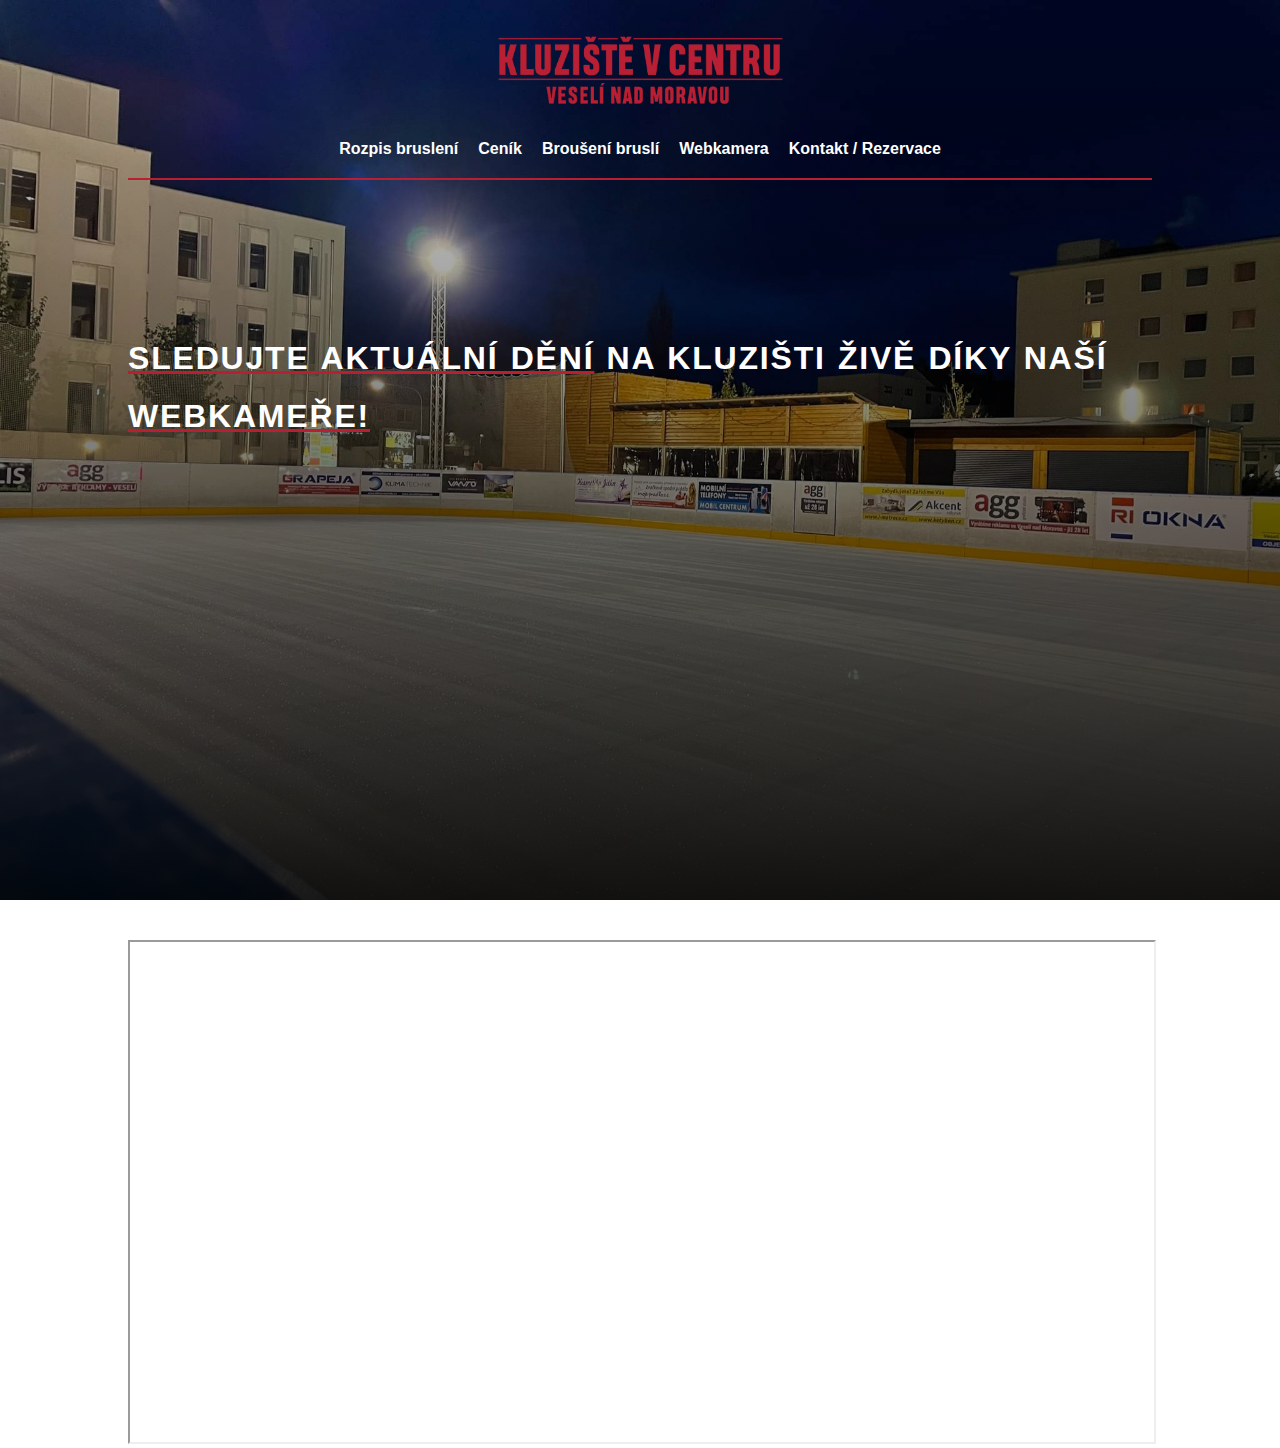
==== webkamera.html @ 54c42600 "přidání webkamera webu" ====
<!DOCTYPE html>
<html lang="en">
<head>
    <meta charset="UTF-8">
    <meta name="viewport" content="width=device-width, initial-scale=1.0">
    <link rel="icon" href="img/iceskates2.png">
    <link rel="stylesheet" href="styly.css">
    <title>Webkamera / Kluziště v Centru / Veselí nad Moravou</title>
</head>
<body>
    <header> 
        <div class="heading-photo row">
            <a href="index.html"><img src="img/kluzistevcentru-removebg-preview.png" alt=""></a>
        </div>
        <div class="nav-bar row">
            <ul class="nav-bar-lists">
                <li class="nav-bar-list"><a href="#">Rozpis bruslení</a>
                </li>
                <li class="nav-bar-list"><a href="index.html">Ceník</a></li>
                <li class="nav-bar-list"><a href="index.html">Broušení bruslí</a></li>
                <li class="nav-bar-list"><a href="webkamera.html">Webkamera</a></li>
               <li class="nav-bar-list"><a href="index.html">Kontakt / Rezervace</a></li>
           </ul>
        </div>
        <div class="hr-red-heading row"><hr></div>
        <h1 id="main-heading" class="row"><span class="bold-letters">Sledujte aktuální dění</span> na kluzišti živě díky naší <span class="bold-letters">webkameře!</span></h1>
    </header>
    <div class="pricing-empty-space"></div>
    <main>
        <div class="webkamera row">
            <iframe id="blockrandom" name="iframe" src="https://g0.ipcamlive.com/player/player.php?alias=65645d56307e4" width="100%" height="500" scrolling="auto" frameborder="1" title="Web Kamera" class="wrapper"></iframe>
        </div>
    </main>
</body>
</html>
---- styly.css ----
body, html {
    padding: 0;
    margin: 0;
    box-sizing: border-box;
    scroll-behavior: smooth;
    font-family: "Open Sans", sans-serif;
}

.row {
    width: 80%;
    margin: 0 auto;
}

/* HEADER */
header {
    height: 100vh;
    background: linear-gradient(rgba(0, 0, 0, 0.1), rgba(0, 0, 0, 0.9)), url(img/kluziste-plocha.jpg);
    background-size: cover;
    background-attachment: fixed;
}

.heading-photo {
    display: flex;
    justify-content: center;
    height: 140px;
    align-items: center;
}

.heading-photo img {
    width: 285px;
}

.nav-bar-lists {
    display: flex;
    padding: 0;
    justify-content: center;
    list-style: none;
    gap: 20px;
    width: 100%;
    margin: 0 0 20px 0;
}

.nav-bar-list a:visited,
.nav-bar-list a:link {
    cursor: pointer;
    text-decoration: none;
    color: #fff;
    font-family: "Open Sans", sans-serif;
    font-size: 16px;
    font-weight: bold;
    padding-bottom: 0px;
    border-bottom: 2px solid transparent;
    transition: all 0.3s;
    
}
.nav-bar-list a:hover,
.nav-bar-list a:active {
    text-decoration: none;
    color: #b91f33;
    font-family: "Open Sans", sans-serif;
    font-size: 16px;
    font-weight: bold;
    border-bottom: 2px solid #b91f33;
    padding-bottom: 10px;
    transition: all 0.3s;
}

#main-heading {
    color: #fff;
    text-transform: uppercase;
    position: relative;
    top: 150px;
    letter-spacing: 1.8px;
    word-spacing: 1.5px;
    line-height: 1.8;
}
.hr-red-heading hr {
    margin: 0;
    background-color: #b91f33;
    height: 2px;
    border: none;
}

.hr-red hr {
    margin: 0;
    background-color: #b91f33;
    height: 2px;
    border: none;
}

.hr-white hr {
    margin: 10px 0 0 0;
    background-color: #fff;
    height: 2px;
    border: none;
}

.heading-title h2 {
    text-align: center;
    margin: 0;
    color: white;
    font-family: "Open Sans", sans-serif;
    font-weight: 400;
    text-transform: uppercase;
    font-size: 32px;
}
.heading-title-black h2 {
    text-align: center;
    margin: 0;
    color: black;
    font-family: "Open Sans", sans-serif;
    font-weight: 400;
    text-transform: uppercase;
    font-size: 32px;
}
.bold-letters {
    text-decoration: underline;
    text-decoration-color: #b91f33;
}

.partners {
    
}

.partners-photos {
    display: flex;
    flex-wrap: wrap;
    justify-content: center;
}

.partners-photos img {
    margin: 17px;
    height: 60px;
    border-bottom: 2px transparent #b91f33;
}
.partners-photos img:hover {
    border-bottom: 2px solid #b91f33;
    padding-bottom: 10px;
    margin-bottom: 7px;
    transition: all 0.3s;
    cursor: pointer;
}


/* MAIN */
.pricing-empty-space {
    height: 40px;
}

.price-and-sharpContact-box {
    display: flex;
}

.price-box {
    width: 50%;
    padding: 20px;
    border: 2px solid #b91f33;
    border-top-left-radius: 20px;
    border-bottom-left-radius: 20px;
    color: black;
    background: white;
    transition: background-color 0.5s;
}
.price-box:hover {
    background: #b91f33;
    transition: background-color 0.5s;
}
.price-box:hover .public-h3, .price-box:hover .heading-title-black-h2, .price-box:hover .list-public-skating, .price-box:hover .list-hockey  {
    color: #fff;
    transition: color 0.5s;
}
.price-box:hover .hr-red hr {
    background-color: white;
    transition: background-color 0.5s;
}
.price-box .list-public-skating, .price-box .list-hockey {
    line-height: 1.8;
}
.public-h3 {
    text-align: center;
}



.sharpContact-box {
    display: flex;
    flex-direction: column;
    width: 50%;
    
}

.sharp-box, .contact-box {
    padding: 20px;
    height: 50%;
}
.sharp-box {
    border-top: 2px solid #b91f33;
    border-right: 2px solid #b91f33;
    border-top-right-radius: 20px;
}
.sharp-box:hover  {
    background-color: #b91f33;
    transition: background-color 0.5s;
}
.sharp-box:hover .list-opening-time, .sharp-box:hover .sharp-box-paragraph, .sharp-box:hover .heading-title-black-h2 {
    color: #fff;
    transition: color 0.5s;
}
.sharp-box:hover .hr-red hr {
    background-color: #fff;
    transition:  background-color 0.5s;
}


.contact-box {
    border-bottom: 2px solid #b91f33;
    border-right: 2px solid #b91f33;
    border-bottom-right-radius: 20px;
}
.contact-box:hover {
    background-color: #b91f33;
    transition: background-color 0.5s;
}

.contact-box:hover .heading-title-black-h2, .contact-box:hover .list-contact {
    color: #fff;
    transition: color 0.5s;
}

.contact-box:hover .hr-red hr {
    background-color: #fff;
    transition:  background-color 0.5s;
}


.contact-box .list-contact, .sharp-box .list-opening-time, .sharp-box p {
    line-height: 1.8;
}

.webkamera .hr-red {
    margin-top: 30px;
    margin-bottom: 20px;
}
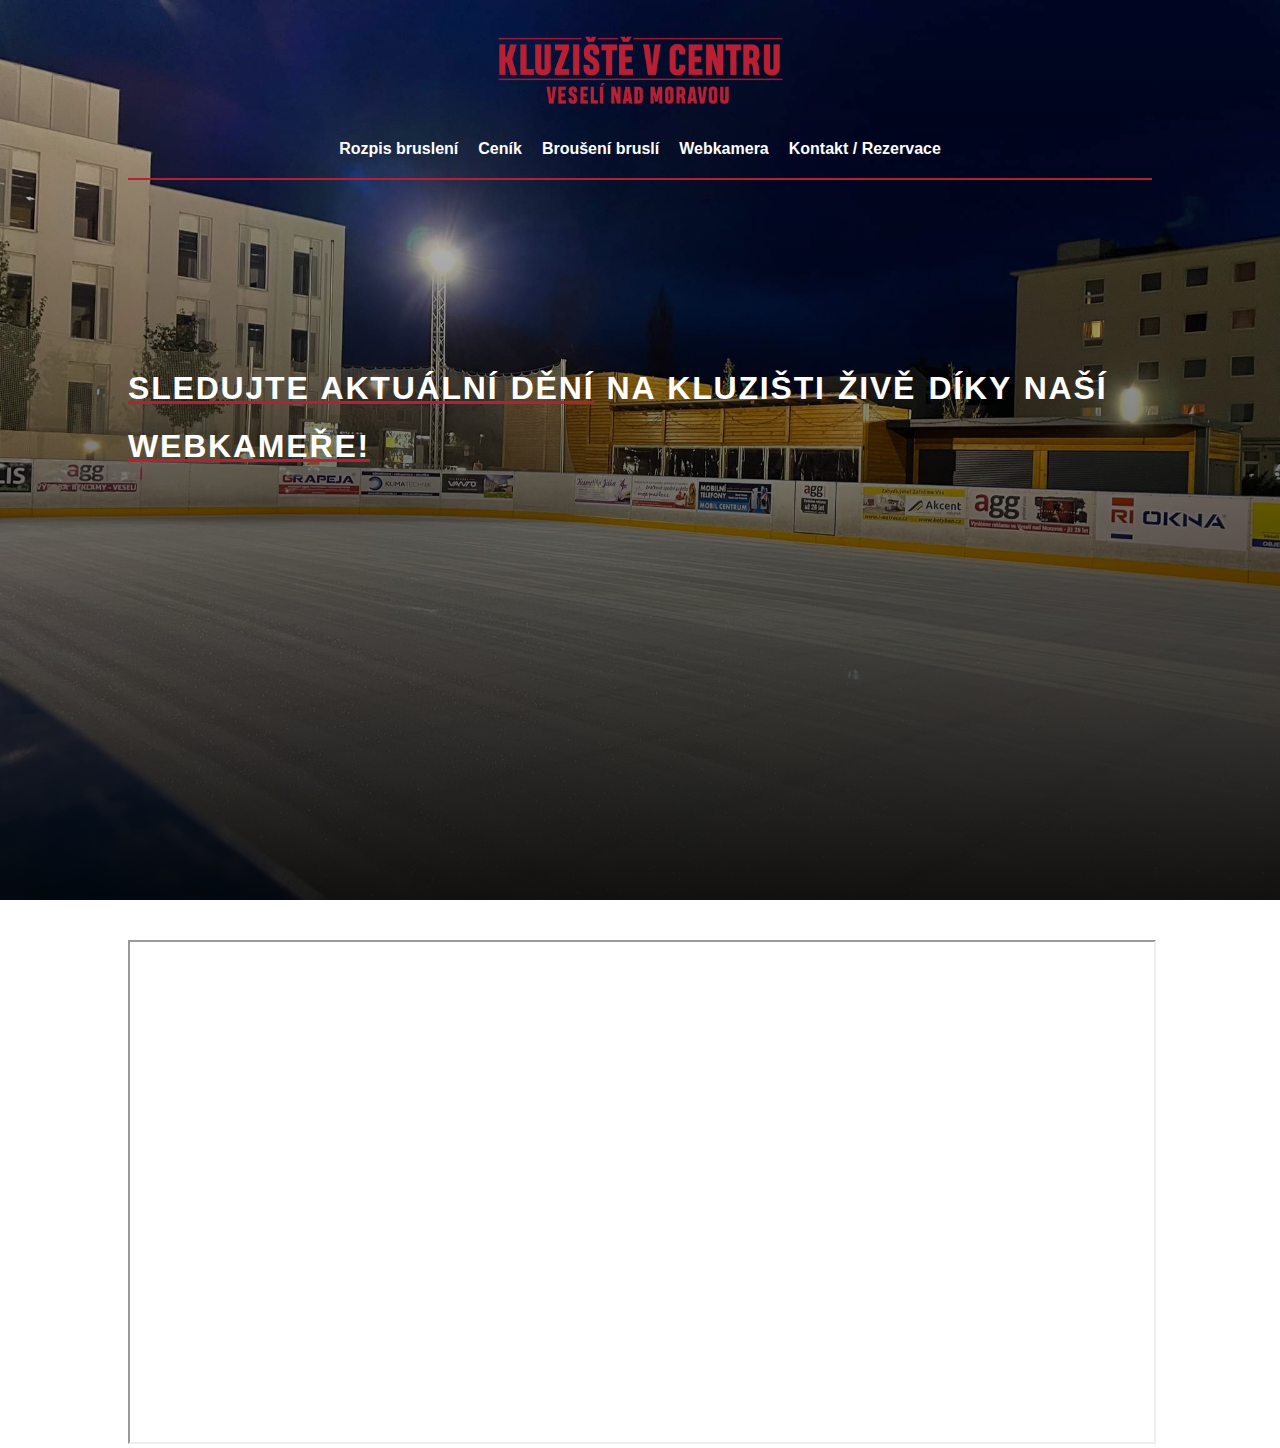
==== commit e2838c4a: "navBar pro webkameru" ====
--- a/webkamera.html
+++ b/webkamera.html
@@ -5,12 +5,26 @@
     <meta name="viewport" content="width=device-width, initial-scale=1.0">
     <link rel="icon" href="img/iceskates2.png">
     <link rel="stylesheet" href="styly.css">
+    <link rel="stylesheet" href="queries.css">
     <title>Webkamera / Kluziště v Centru / Veselí nad Moravou</title>
 </head>
 <body>
-    <header> 
+    <header>
+        <div class="full-background-small-version">
+            <a href="index.html"><img id="title-small-main-logo" src="img/male-logo-kluziste.png" alt=""></a>
+            <ul class="menu-all-list-small-version">
+                <li class="menu-one-list-small-version"><a href="Rozpis bruslení.pdf" target="_blank">Rozpis bruslení</a>
+                </li>
+                <li class="menu-one-list-small-version"><a href="index.html#pricing">Ceník</a></li>
+                <li class="menu-one-list-small-version"><a href="index.html#pricing">Broušení bruslí</a></li>
+                <li class="menu-one-list-small-version"><a href="index.htmlwebkamera.html">Webkamera</a></li>
+                <li class="menu-one-list-small-version"><a href="index.html#pricing">Kontakt / Rezervace</a></li>
+            </ul>
+            <img id="hamburger-small-version" src="img/hamburger-menu-white.png" alt="">
+        </div>
+
         <div class="heading-photo row">
-            <a href="index.html"><img src="img/kluzistevcentru-removebg-preview.png" alt=""></a>
+            <a href="index.html"><img id="heading-photo-big-version" src="img/kluzistevcentru-removebg-preview.png" alt=""></a>
         </div>
         <div class="nav-bar row">
             <ul class="nav-bar-lists">
@@ -31,5 +45,6 @@
             <iframe id="blockrandom" name="iframe" src="https://g0.ipcamlive.com/player/player.php?alias=65645d56307e4" width="100%" height="500" scrolling="auto" frameborder="1" title="Web Kamera" class="wrapper"></iframe>
         </div>
     </main>
+    <script src="script.js"></script>
 </body>
 </html>--- a/styly.css
+++ b/styly.css
@@ -26,9 +26,10 @@
     align-items: center;
 }
 
-.heading-photo img {
+#heading-photo-big-version {
     width: 285px;
 }
+
 
 .nav-bar-lists {
     display: flex;
@@ -69,7 +70,7 @@
     color: #fff;
     text-transform: uppercase;
     position: relative;
-    top: 150px;
+    top: 20%;
     letter-spacing: 1.8px;
     word-spacing: 1.5px;
     line-height: 1.8;
@@ -240,4 +241,17 @@
 .webkamera .hr-red {
     margin-top: 30px;
     margin-bottom: 20px;
-}+}
+
+
+/*
+    SMALL VERSION
+*/
+/* PŘI VELKÉ VERZI SKRYTÍ MALÉHO LOGO, MENY A HAMBURGER ICON */
+#title-small-main-logo, .menu-all-list-small-version, #hamburger-small-version {
+    display: none;
+}
+
+
+
+
--- a/queries.css
+++ b/queries.css
@@ -0,0 +1,120 @@
+@media only screen and (max-width: 960px) {
+    .price-and-sharpContact-box {
+        display: flex;
+        height: 535px;
+        flex-wrap: wrap;
+        justify-content: center;
+        gap: 10px;
+    }
+
+    .price-box, .sharpContact-box {
+        width: 100%;
+    }
+
+    .sharpContact-box {
+        gap: 10px;
+    }
+    .price-box {
+        border-top-right-radius: 20px;
+        border-bottom-right-radius: 20px;
+    }
+    .sharp-box {
+        border-left: 2px solid #b91f33;
+        border-bottom: 2px solid #b91f33;
+        border-bottom-right-radius: 20px;
+        border-top-left-radius: 20px;
+        border-bottom-left-radius: 20px;
+    }
+
+    #hr-red-sharp-contact {
+        display: none;
+    }
+    .contact-box {
+        border-left: 2px solid #b91f33;
+        border-top-right-radius: 20px;
+        border-top: 2px solid #b91f33;
+        border-top-left-radius: 20px;
+        border-bottom-left-radius: 20px;
+    }
+}
+
+
+
+@media only screen and (max-width: 770px) {
+    /* PŘI MALÉ VERZI ZMIZENÍ VELKÉHO NADPISU, MENU A ČÁRY A CELÉHO POZADÍ */
+    #heading-photo-big-version, .nav-bar-lists, .hr-red-heading, .heading-photo {
+        display: none;
+    }
+
+    .full-background-small-version {
+        height: 80px;
+        background-color: black;
+        position: relative;
+        transition: all 0.5s;
+    }
+
+
+    #title-small-main-logo,  #hamburger-small-version {
+        display: block;
+    }
+
+    .menu-all-list-small-version {
+        margin: 0;
+        padding: 0;
+        position: absolute;
+        top: 80px;
+        left: 50px;
+        line-height: 1.5;
+        transition: all 0.5s;
+        max-height: 0;
+    }
+
+    .menu-one-list-small-version {
+        list-style: none;
+    }
+
+    .menu-one-list-small-version a {
+        color: #fff;
+        text-decoration: none;
+        font-family: "Open Sans", sans-serif;
+        font-size: 16px;
+        font-weight: bold;
+        transition: all 0.3s;
+    }
+
+    .menu-one-list-small-version a:hover {
+        color: #b91f33;
+        transition: all 0.3s;
+    }
+
+    #title-small-main-logo {
+        position: absolute;
+        top: 25px;
+        left: 50px;
+    }
+
+    #hamburger-small-version {
+        position: absolute;
+        top: 5px;
+        right: 50px;
+        transition: transform 0.3s ease-in-out;
+        cursor: pointer;
+    }
+
+    #hamburger-small-version:hover {
+        cursor: pointer;
+        transform: scaleX(1.1);
+    }
+
+    /* SCRIPT */
+    .biggerBackground {
+        height: 220px;
+        transition: all 0.5s;
+    }
+
+    .displayOn {
+        display: block;
+        transition: all 0.5s;
+    }
+
+}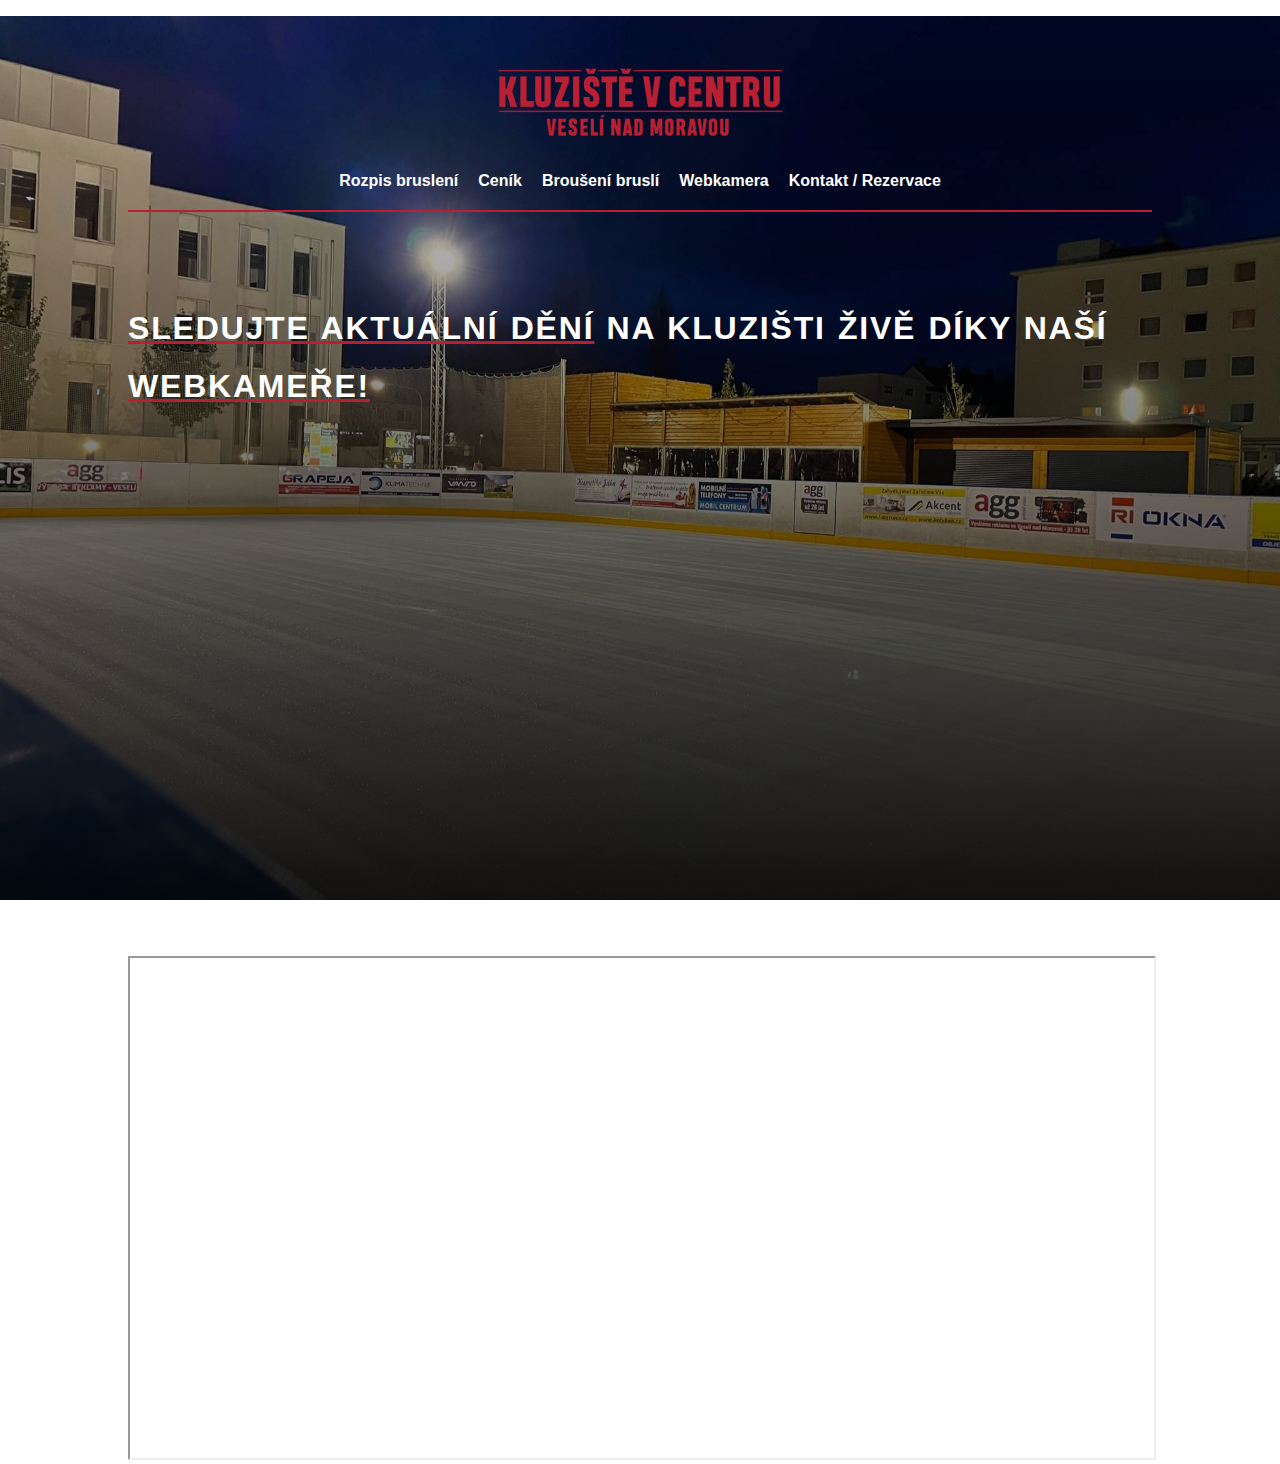
==== commit ff52af9d: "done" ====
--- a/webkamera.html
+++ b/webkamera.html
@@ -16,9 +16,9 @@
                 <li class="menu-one-list-small-version"><a href="Rozpis bruslení.pdf" target="_blank">Rozpis bruslení</a>
                 </li>
                 <li class="menu-one-list-small-version"><a href="index.html#pricing">Ceník</a></li>
-                <li class="menu-one-list-small-version"><a href="index.html#pricing">Broušení bruslí</a></li>
+                <li class="menu-one-list-small-version"><a href="index.html#sharping">Broušení bruslí</a></li>
                 <li class="menu-one-list-small-version"><a href="index.htmlwebkamera.html">Webkamera</a></li>
-                <li class="menu-one-list-small-version"><a href="index.html#pricing">Kontakt / Rezervace</a></li>
+                <li class="menu-one-list-small-version"><a href="index.html#contacting">Kontakt / Rezervace</a></li>
             </ul>
             <img id="hamburger-small-version" src="img/hamburger-menu-white.png" alt="">
         </div>
@@ -30,10 +30,10 @@
             <ul class="nav-bar-lists">
                 <li class="nav-bar-list"><a href="#">Rozpis bruslení</a>
                 </li>
-                <li class="nav-bar-list"><a href="index.html">Ceník</a></li>
-                <li class="nav-bar-list"><a href="index.html">Broušení bruslí</a></li>
+                <li class="nav-bar-list"><a href="index.html#pricing">Ceník</a></li>
+                <li class="nav-bar-list"><a href="index.html#sharping">Broušení bruslí</a></li>
                 <li class="nav-bar-list"><a href="webkamera.html">Webkamera</a></li>
-               <li class="nav-bar-list"><a href="index.html">Kontakt / Rezervace</a></li>
+               <li class="nav-bar-list"><a href="index.html#contacting">Kontakt / Rezervace</a></li>
            </ul>
         </div>
         <div class="hr-red-heading row"><hr></div>
--- a/styly.css
+++ b/styly.css
@@ -69,8 +69,10 @@
 #main-heading {
     color: #fff;
     text-transform: uppercase;
-    position: relative;
-    top: 20%;
+    position: absolute;
+    top: 300px;
+    left: 50%;
+    transform: translateX(-50%);
     letter-spacing: 1.8px;
     word-spacing: 1.5px;
     line-height: 1.8;
@@ -248,10 +250,16 @@
     SMALL VERSION
 */
 /* PŘI VELKÉ VERZI SKRYTÍ MALÉHO LOGO, MENY A HAMBURGER ICON */
-#title-small-main-logo, .menu-all-list-small-version, #hamburger-small-version {
+#title-small-main-logo, #hamburger-small-version {
     display: none;
 }
 
-
-
-
+.menu-all-list-small-version {
+    visibility: hidden;
+    max-height: 0;
+    opacity: 0;
+}
+
+
+
+
--- a/queries.css
+++ b/queries.css
@@ -65,8 +65,8 @@
         top: 80px;
         left: 50px;
         line-height: 1.5;
-        transition: all 0.5s;
-        max-height: 0;
+        /* transition: all 0.5s; */
+        max-height: 200px;
     }
 
     .menu-one-list-small-version {
@@ -109,12 +109,13 @@
     /* SCRIPT */
     .biggerBackground {
         height: 220px;
-        transition: all 0.5s;
+        transition: all 0.3s;
     }
 
     .displayOn {
-        display: block;
-        transition: all 0.5s;
+        visibility: visible;
+        opacity: 1;
+        transition: all 0.8s;
     }
 
 }